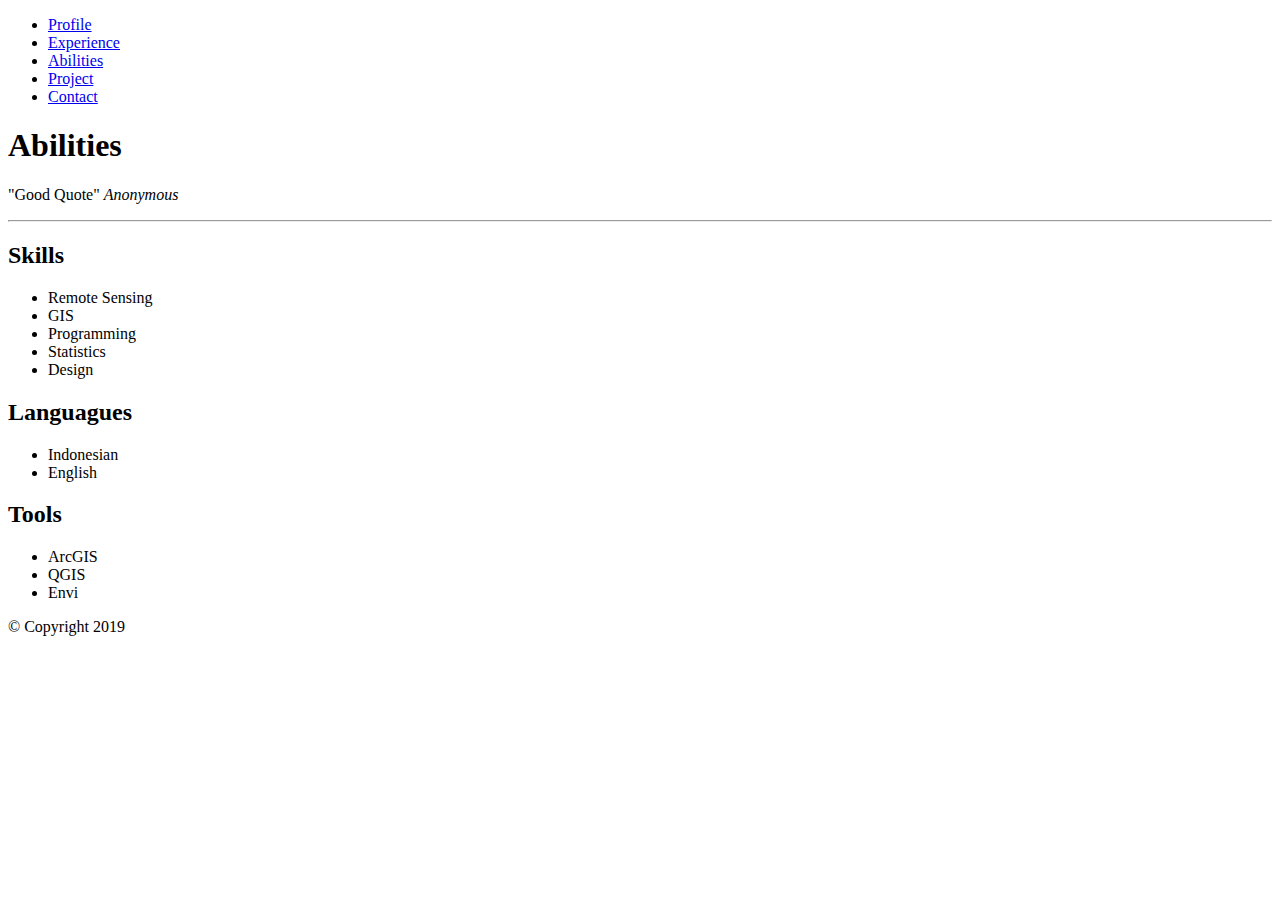
==== abilities.html @ 59080630 "Update HTML" ====
<!DOCTYPE html>
<html lang="en">

<head>
  <meta charset="UTF-8">
  <meta name="viewport" content="width=device-width, initial-scale=1.0">
  <meta http-equiv="X-UA-Compatible" content="ie=edge">
  <title>Document</title>
</head>

<body>
  <!-- Navigation -->
  <nav>
    <Section>
      <ul>
        <li><a href="index.html">Profile</a></li>
        <li><a href="experience.html">Experience</a></li>
        <li><a href="abilities.html">Abilities</a></li>
        <li><a href="project.html">Project</a></li>
        <li><a href="contact.html">Contact</a></li>
      </ul>
    </Section>
  </nav>

  <!-- Header -->
  <header>
    <H1>Abilities</H1>
    <p>"Good Quote" <em>Anonymous</em> </p>
    <hr>
  </header>

  <main>
    <!-- Skill -->
    <h2>Skills</h2>
    <div>
      <ul>
        <li>Remote Sensing </li>
        <li>GIS</li>
        <li>Programming</li>
        <li>Statistics</li>
        <li>Design</li>
      </ul>
    </div>
    <!-- Languagues -->

    <h2>Languagues</h2>
    <div>
      <ul>
        <li>Indonesian</li>
        <li>English</li>
      </ul>
    </div>
    <!-- Tools -->

    <h2>Tools</h2>
    <div>
      <ul>
        <li>ArcGIS</li>
        <li>QGIS</li>
        <li>Envi</li>
      </ul>
    </div>
  </main>

  <footer>&copy; Copyright 2019</footer>
</body>

</html>
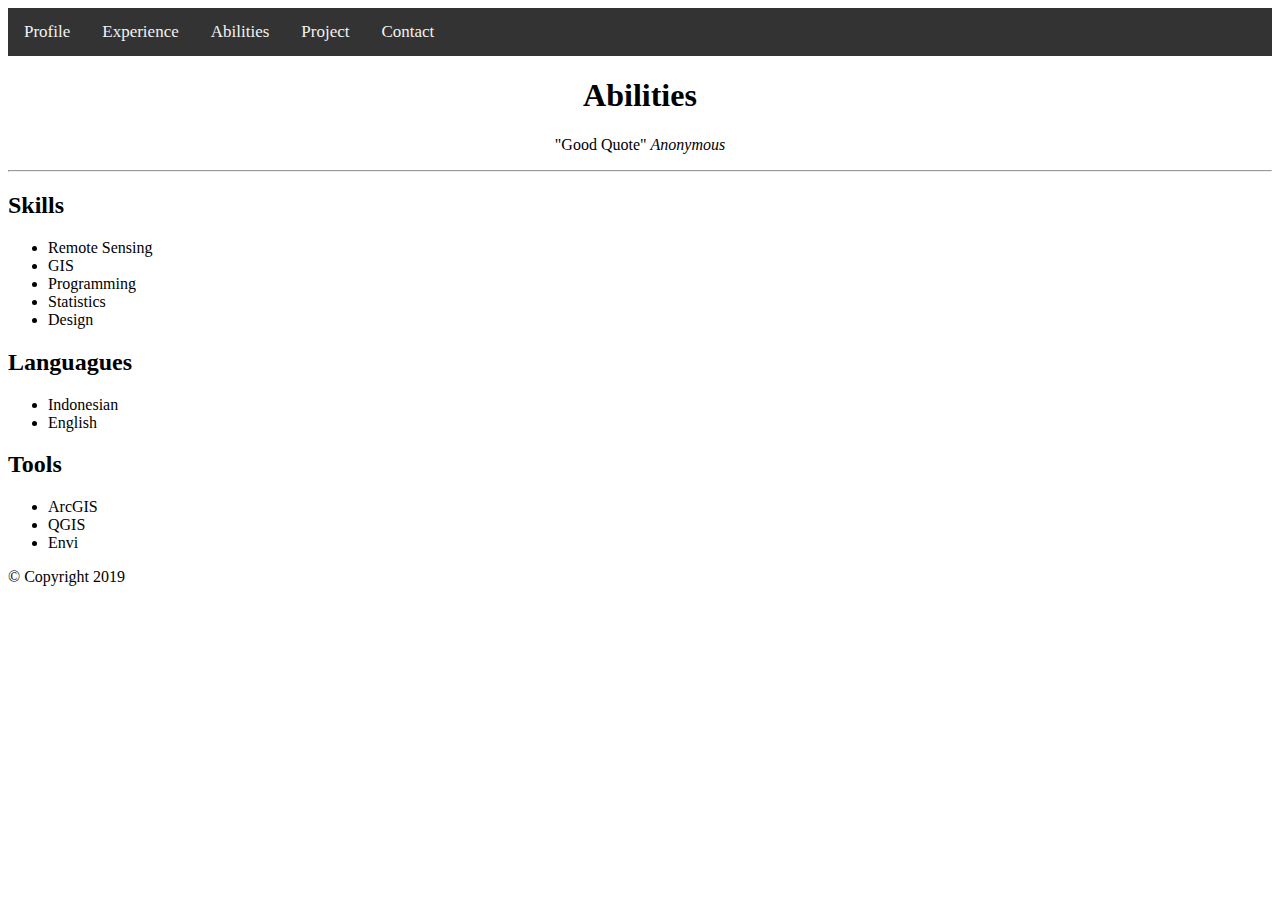
==== commit 36e86699: "Update Project.html" ====
--- a/abilities.html
+++ b/abilities.html
@@ -5,27 +5,28 @@
   <meta charset="UTF-8">
   <meta name="viewport" content="width=device-width, initial-scale=1.0">
   <meta http-equiv="X-UA-Compatible" content="ie=edge">
-  <title>Document</title>
+  <title>My Personal Website - Abilities</title>
+  <link rel="stylesheet" href="style.css">
 </head>
 
 <body>
   <!-- Navigation -->
   <nav>
-    <Section>
-      <ul>
-        <li><a href="index.html">Profile</a></li>
-        <li><a href="experience.html">Experience</a></li>
-        <li><a href="abilities.html">Abilities</a></li>
-        <li><a href="project.html">Project</a></li>
-        <li><a href="contact.html">Contact</a></li>
-      </ul>
-    </Section>
+    <div class="topnav">
+      <a href="index.html">Profile</a>
+      <a href="experience.html">Experience</a>
+      <a href="abilities.html">Abilities</a>
+      <a href="project.html">Project</a>
+      <a href="contact.html">Contact</a>
+    </div>
   </nav>
 
   <!-- Header -->
   <header>
-    <H1>Abilities</H1>
-    <p>"Good Quote" <em>Anonymous</em> </p>
+    <div class="head-center">
+      <H1>Abilities</H1>
+      <p>"Good Quote" <em>Anonymous</em> </p>
+    </div>
     <hr>
   </header>
 
--- a/style.css
+++ b/style.css
@@ -0,0 +1,50 @@
+* {
+  box-sizing: border-box;
+}
+
+/* Add a black background color to the top navigation */
+.topnav {
+  background-color: #333;
+  overflow: hidden;
+}
+
+/* Style the links inside the navigation bar */
+.topnav a {
+  float: left;
+  color: #f2f2f2;
+  text-align: center;
+  padding: 14px 16px;
+  text-decoration: none;
+  font-size: 17px;
+}
+
+/* Change the color of links on hover */
+.topnav a:hover {
+  background-color: #ddd;
+  color: black;
+}
+
+.head-center {
+  text-align: center;
+}
+
+.container {
+  display: flex;
+  justify-content: space-around;
+  margin: 40px;
+}
+
+.item {
+  width: 33%;
+}
+
+.item img {
+  width: 80%;
+  display: block;
+  margin: auto;
+}
+
+.item p {
+  text-align: justify;
+  margin: 20px;
+}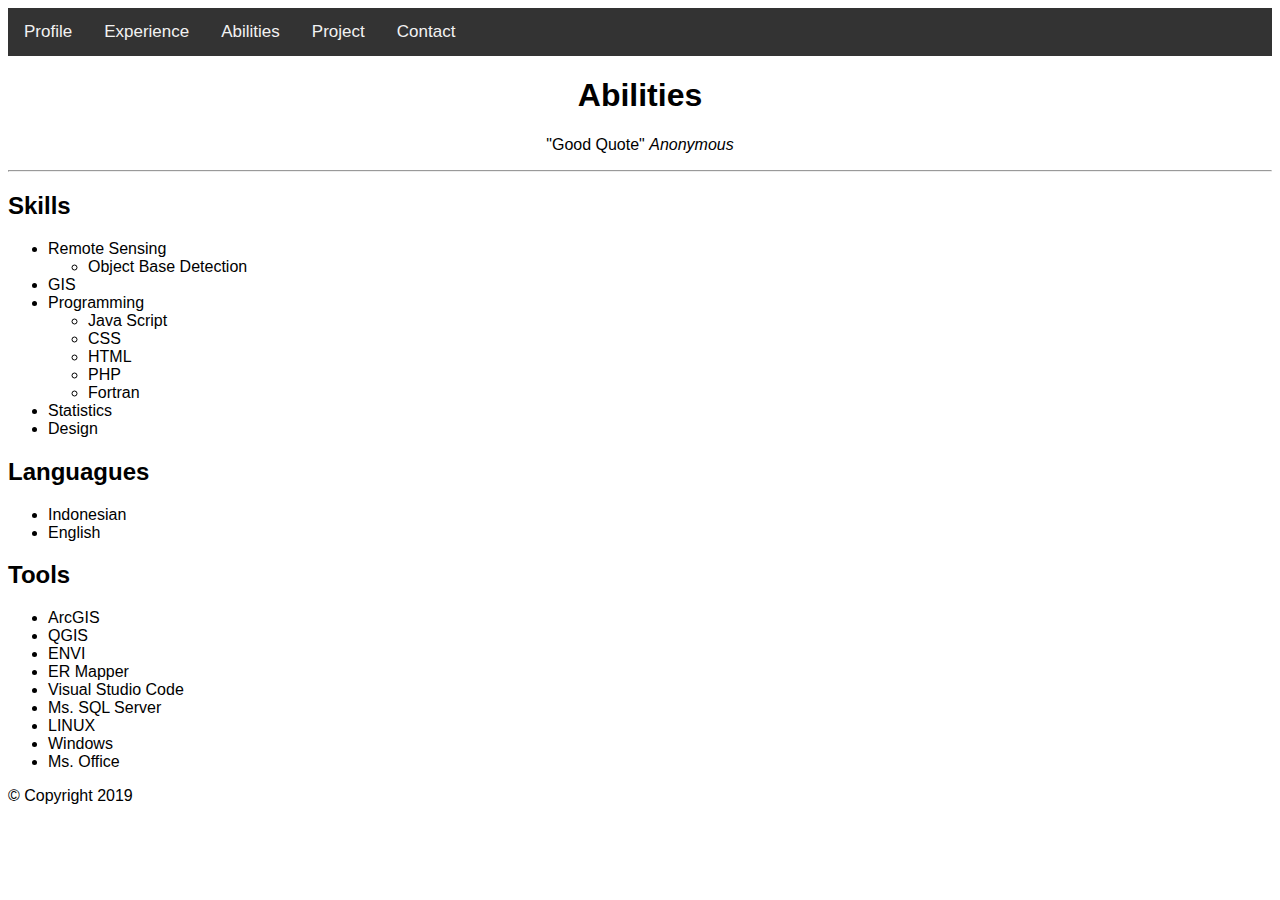
==== commit 47ea67b7: "add scss" ====
--- a/abilities.html
+++ b/abilities.html
@@ -36,10 +36,21 @@
     <div>
       <ul>
         <li>Remote Sensing </li>
+        <ul>
+          <li>Object Base Detection</li>
+        </ul>
         <li>GIS</li>
         <li>Programming</li>
+        <ul>
+          <li>Java Script</li>
+          <li>CSS</li>
+          <li>HTML</li>
+          <li>PHP</li>
+          <li>Fortran</li>
+        </ul>
         <li>Statistics</li>
         <li>Design</li>
+
       </ul>
     </div>
     <!-- Languagues -->
@@ -58,7 +69,13 @@
       <ul>
         <li>ArcGIS</li>
         <li>QGIS</li>
-        <li>Envi</li>
+        <li>ENVI</li>
+        <li>ER Mapper</li>
+        <li>Visual Studio Code</li>
+        <li>Ms. SQL Server</li>
+        <li>LINUX</li>
+        <li>Windows</li>
+        <li>Ms. Office</li>
       </ul>
     </div>
   </main>
--- a/style.css
+++ b/style.css
@@ -1,5 +1,6 @@
 * {
   box-sizing: border-box;
+  font-family: 'Trebuchet MS', 'Lucida Sans Unicode', 'Lucida Grande', 'Lucida Sans', Arial, sans-serif;
 }
 
 /* Add a black background color to the top navigation */
@@ -24,10 +25,12 @@
   color: black;
 }
 
+/* Center Header */
 .head-center {
   text-align: center;
 }
 
+/* Styling Content */
 .container {
   display: flex;
   justify-content: space-around;
@@ -44,7 +47,113 @@
   margin: auto;
 }
 
+.item .sosmed {
+  width: 10%;
+  display: inline;
+}
+
 .item p {
   text-align: justify;
   margin: 20px;
+}
+
+/* Rounded Photo */
+.roundPhoto {
+  border-radius: 50%;
+  border: 5px solid #eee;
+  box-shadow: 0 4px 4px rgba(0, 0, 0, 0.3);
+}
+
+.flex-container {
+  display: flex;
+  padding: 0 5%;
+}
+
+.flex-item {
+  flex: 2;
+}
+
+.big {
+  flex-grow: 5;
+}
+
+.ex {
+  margin-bottom: 0px;
+  margin-left: 20px;
+  margin-top: 0px;
+}
+
+.exp {
+  background-image: url("images/career.png");
+  background-repeat: no-repeat;
+  background-position: left;
+  background-size: 100px;
+}
+
+/* Form Contact Me */
+form {
+  padding: 1em;
+  background: #f9f9f9;
+  border: 1px solid #c1c1c1;
+  margin-top: 2rem;
+  max-width: 800px;
+  margin-left: auto;
+  margin-right: auto;
+  padding: 1em;
+}
+
+form input {
+  margin-bottom: 1rem;
+  background: #fff;
+  border: 1px solid #9c9c9c;
+}
+
+form button {
+  background: lightgrey;
+  padding: 0.7em;
+  border: 0;
+}
+
+form button:hover {
+  background: #dedede;
+}
+
+label {
+  text-align: left;
+  display: block;
+  padding: 0.5em 1.5em 0.5em 0;
+}
+
+input {
+  width: 100%;
+  padding: 0.7em;
+  margin-bottom: 0.5rem;
+}
+
+input:focus {
+  outline: 3px solid blueviolet;
+}
+
+textarea {
+  width: 100%;
+  padding: 0.7em;
+  margin-bottom: 0.5rem;
+  border-color: #9c9c9c;
+}
+
+textarea:focus {
+  outline: 3px solid blueviolet;
+}
+
+@media (max-width: 700px) {
+  .container {
+    display: flex;
+    flex-direction: column;
+    /* justify-content: space-around; */
+    /* margin: 40px; */
+  }
+
+  .item {
+    width: 100%;
+  }
 }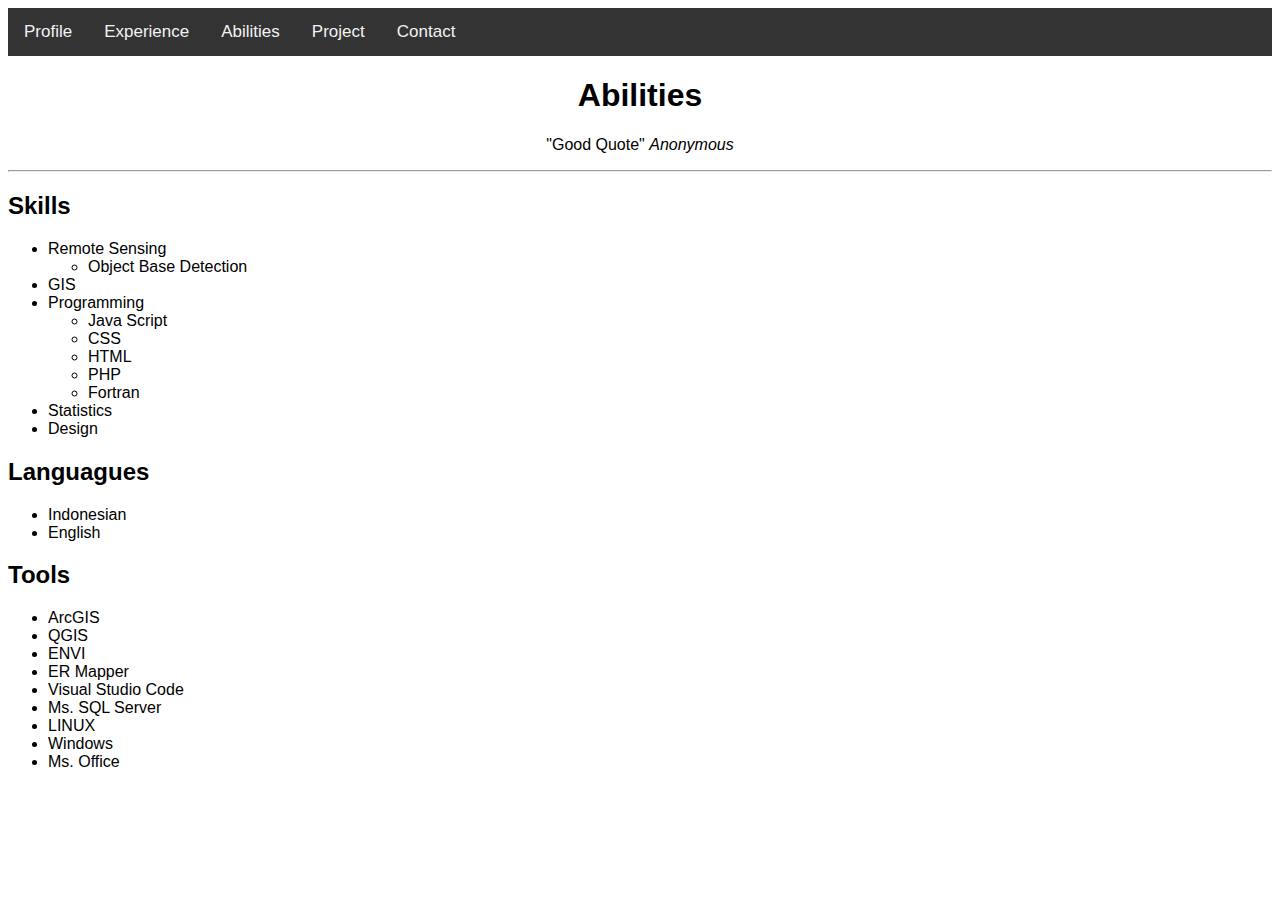
==== commit 95f90838: "del footer" ====
--- a/abilities.html
+++ b/abilities.html
@@ -80,7 +80,6 @@
     </div>
   </main>
 
-  <footer>&copy; Copyright 2019</footer>
 </body>
 
 </html>--- a/style.css
+++ b/style.css
@@ -2,6 +2,13 @@
   box-sizing: border-box;
   font-family: 'Trebuchet MS', 'Lucida Sans Unicode', 'Lucida Grande', 'Lucida Sans', Arial, sans-serif;
 }
+
+footer {
+  position: fixed;
+  bottom: 0;
+}
+
+/* background */
 
 /* Add a black background color to the top navigation */
 .topnav {
@@ -45,7 +52,14 @@
   width: 80%;
   display: block;
   margin: auto;
+  text-decoration: none;
+  transition: 1s;
 }
+
+.item img:hover {
+  width: 100%;
+}
+
 
 .item .sosmed {
   width: 10%;
@@ -53,7 +67,7 @@
 }
 
 .item p {
-  text-align: justify;
+  /* text-align: justify; */
   margin: 20px;
 }
 
@@ -145,6 +159,8 @@
   outline: 3px solid blueviolet;
 }
 
+
+
 @media (max-width: 700px) {
   .container {
     display: flex;
